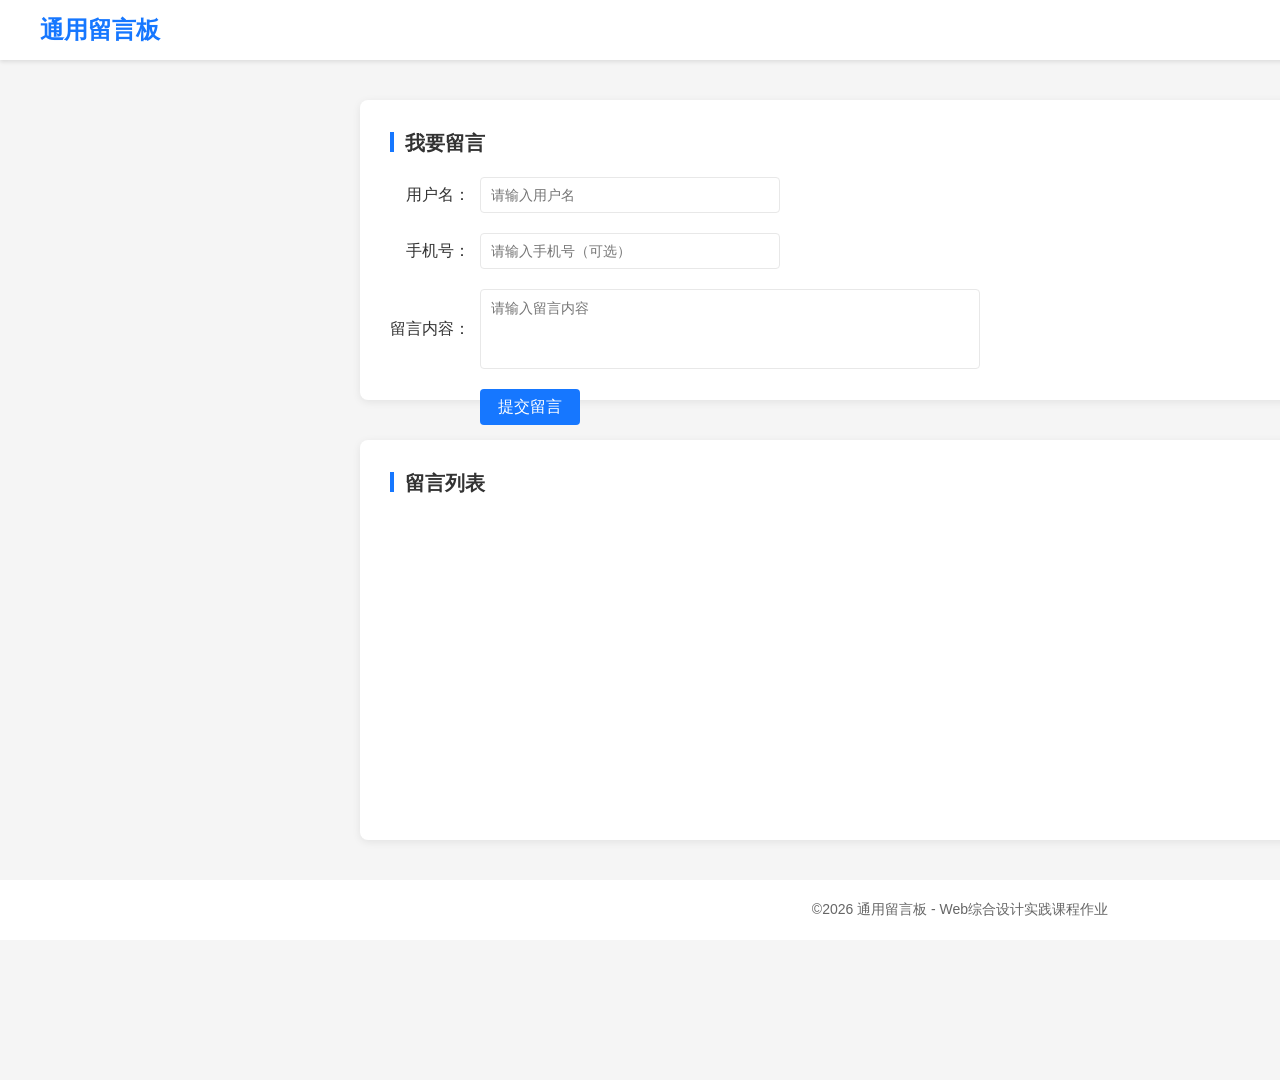
==== index.html @ 7337bea3 "Add files via upload" ====
<!DOCTYPE html>
<html lang="zh-CN">
<head>
    <meta charset="UTF-8">
    <meta name="viewport" content="width=device-width, initial-scale=1.0">
    <title>通用留言板-完整版</title>
    <style>
        * {
            margin: 0;
            padding: 0;
            box-sizing: border-box;
            font-family: "微软雅黑", sans-serif;
        }

        body {
            width: 1920px;
            height: 1080px;
            background-color: #f5f5f5;
            margin: 0 auto;
            position: relative;
        }

        .nav-bar {
            width: 1920px;
            height: 60px;
            background-color: #fff;
            box-shadow: 0 2px 4px rgba(0,0,0,0.1);
            position: absolute;
            top: 0;
            left: 0;
            display: flex;
            justify-content: space-between;
            align-items: center;
            padding: 0 40px;
        }

        .logo {
            font-size: 24px;
            font-weight: bold;
            color: #1677ff;
        }

        .nav-menu {
            display: flex;
            gap: 20px;
            align-items: center;
        }

        .nav-item {
            font-size: 16px;
            color: #333;
            cursor: pointer;
        }

        .dropdown {
            width: 120px;
            background-color: #fff;
            box-shadow: 0 4px 8px rgba(0,0,0,0.1);
            position: absolute;
            top: 60px;
            right: 120px;
            padding: 10px 0;
            display: none;
            flex-direction: column;
            gap: 10px;
        }

        .dropdown.active {
            display: flex;
        }

        .dropdown-item a {
            font-size: 16px;
            color: #333;
            padding: 0 15px;
            text-decoration: none;
            display: block;
        }

        .common-container {
            width: 1200px;
            background-color: #fff;
            border-radius: 8px;
            box-shadow: 0 2px 8px rgba(0,0,0,0.08);
            padding: 30px;
            position: absolute;
            left: 50%;
            transform: translateX(-50%);
        }

        .title {
            font-size: 20px;
            font-weight: bold;
            color: #333;
            position: relative;
            padding-left: 15px;
            margin-bottom: 20px;
        }

        .title::before {
            content: "";
            width: 4px;
            height: 20px;
            background-color: #1677ff;
            position: absolute;
            top: 2px;
            left: 0;
        }

        .form-container {
            top: 100px;
            height: 300px;
        }

        .form-item {
            display: flex;
            align-items: center;
            gap: 10px;
            margin-bottom: 20px;
        }

        .form-item label {
            font-size: 16px;
            color: #333;
            width: 80px;
            text-align: right;
        }

        .form-item input,
        .form-item textarea {
            width: 300px;
            height: 36px;
            border: 1px solid #e8e8e8;
            border-radius: 4px;
            padding: 0 10px;
            font-size: 14px;
        }

        .form-item textarea {
            width: 500px;
            height: 80px;
            padding: 10px;
            resize: none;
        }

        .submit-btn {
            width: 100px;
            height: 36px;
            background-color: #1677ff;
            color: #fff;
            font-size: 16px;
            border-radius: 4px;
            border: none;
            margin-left: 90px;
            cursor: pointer;
        }

        .submit-btn:hover {
            background-color: #0d66d0;
        }

        .error-tip {
            font-size: 12px;
            color: #ff4d4f;
            margin-left: 10px;
        }

        .message-list-container {
            top: 440px;
            height: 400px;
        }

        .message-card {
            width: 100%;
            border: 1px solid #e8e8e8;
            border-radius: 4px;
            padding: 20px;
            margin-bottom: 20px;
        }

        .card-info {
            display: flex;
            justify-content: space-between;
            font-size: 14px;
            color: #666;
            margin-bottom: 10px;
        }

        .card-info .username {
            font-size: 16px;
            color: #333;
            font-weight: 500;
        }

        .card-content {
            font-size: 16px;
            color: #333;
            line-height: 1.8;
        }

        .footer {
            width: 1920px;
            height: 60px;
            background-color: #fff;
            position: absolute;
            top: 880px;
            left: 0;
            display: flex;
            align-items: center;
            justify-content: center;
            font-size: 14px;
            color: #666;
        }

        .modal {
            display: none;
            position: fixed;
            top: 0;
            left: 0;
            width: 100%;
            height: 100%;
            z-index: 999;
        }

        .modal-mask {
            position: absolute;
            width: 100%;
            height: 100%;
            background-color: rgba(0,0,0,0.5);
        }

        .modal-content {
            position: absolute;
            top: 50%;
            left: 50%;
            transform: translate(-50%, -50%);
            background-color: #fff;
            width: 400px;
            border-radius: 8px;
            padding: 20px;
        }

        .modal-header {
            display: flex;
            justify-content: space-between;
            align-items: center;
            margin-bottom: 20px;
            padding-bottom: 10px;
            border-bottom: 1px solid #e8e8e8;
        }

        .modal-header h3 {
            font-size: 18px;
        }

        .close-modal {
            border: none;
            background: none;
            font-size: 20px;
            cursor: pointer;
            color: #666;
        }

        .close-modal:hover {
            color: #000;
        }

        .modal-body p {
            font-size: 16px;
            color: #333;
            text-align: center;
        }
    </style>
</head>
<body>
    <div class="nav-bar">
        <div class="logo">通用留言板</div>
        <div class="nav-menu">
            <div class="nav-item">首页</div>
            <div class="nav-item" id="moreBtn">更多 ▾</div>
        </div>
        <div class="dropdown" id="dropdownMenu">
            <div class="dropdown-item"><a href="admin.html">后台管理</a></div>
            <div class="dropdown-item"><a href="about.html">关于我们</a></div>
        </div>
    </div>

    <div class="form-container common-container">
        <div class="title">我要留言</div>
        <form id="messageForm">
            <div class="form-item">
                <label for="username">用户名：</label>
                <input type="text" id="username" placeholder="请输入用户名" required>
                <div class="error-tip" id="usernameTip"></div>
            </div>
            <div class="form-item">
                <label for="phone">手机号：</label>
                <input type="text" id="phone" placeholder="请输入手机号（可选）">
            </div>
            <div class="form-item">
                <label for="content">留言内容：</label>
                <textarea id="content" placeholder="请输入留言内容" required></textarea>
                <div class="error-tip" id="contentTip"></div>
            </div>
            <button type="submit" class="submit-btn">提交留言</button>
        </form>
    </div>

    <div class="message-list-container common-container">
        <div class="title">留言列表</div>
        <!-- 动态留言区域 -->
        <div id="messageList"></div>
    </div>

    <div class="footer">©2026 通用留言板 - Web综合设计实践课程作业</div>

    <div class="modal" id="successModal">
        <div class="modal-mask"></div>
        <div class="modal-content">
            <div class="modal-header">
                <h3>操作成功</h3>
                <button class="close-modal" id="closeModal">×</button>
            </div>
            <div class="modal-body">
                <p>你的留言已提交成功！</p>
            </div>
        </div>
    </div>

    <script>
        // 更多下拉菜单
        const moreBtn = document.getElementById('moreBtn');
        const dropdownMenu = document.getElementById('dropdownMenu');
        
        moreBtn.addEventListener('click', () => {
            dropdownMenu.classList.toggle('active');
        });

        document.addEventListener('click', (e) => {
            if (!moreBtn.contains(e.target) && !dropdownMenu.contains(e.target)) {
                dropdownMenu.classList.remove('active');
            }
        });

        // 格式化时间
        function formatTime(timestamp) {
            const date = new Date(timestamp);
            const pad = num => num.toString().padStart(2, '0');
            return `${date.getFullYear()}-${pad(date.getMonth()+1)}-${pad(date.getDate())} ${pad(date.getHours())}:${pad(date.getMinutes())}:${pad(date.getSeconds())}`;
        }

        // 加载留言列表（从后台获取）
        function loadMessages() {
            fetch('http://localhost:3000/api/getMessage')
            .then(res => res.json())
            .then(data => {
                const list = document.getElementById('messageList');
                list.innerHTML = '';

                if (data.data.length === 0) {
                    list.innerHTML = '<p style="text-align:center;color:#666">暂无留言</p>';
                    return;
                }

                data.data.forEach(item => {
                    const card = document.createElement('div');
                    card.className = 'message-card';
                    card.innerHTML = `
                        <div class="card-info">
                            <span class="username">用户名：${item.username}</span>
                            <span>留言时间：${formatTime(item.id)}</span>
                        </div>
                        ${item.phone ? `<div class="card-info"><span>手机号：${item.phone}</span></div>` : ''}
                        <div class="card-content">${item.content}</div>
                    `;
                    list.appendChild(card);
                });
            });
        }

        // 页面加载就显示留言
        window.onload = loadMessages;

        // 表单提交
        const messageForm = document.getElementById('messageForm');
        const successModal = document.getElementById('successModal');
        const closeModal = document.getElementById('closeModal');
        const modalMask = successModal.querySelector('.modal-mask');

        messageForm.addEventListener('submit', (e) => {
            e.preventDefault();
            const username = document.getElementById('username').value.trim();
            const phone = document.getElementById('phone').value.trim();
            const content = document.getElementById('content').value.trim();

            if (!username || !content) {
                alert('用户名和留言内容不能为空！');
                return;
            }

            fetch('http://localhost:3000/api/submitMessage', {
                method: 'POST',
                headers: { 'Content-Type': 'application/json' },
                body: JSON.stringify({ username, phone, content })
            })
            .then(res => res.json())
            .then(data => {
                if (data.code === 200) {
                    successModal.style.display = 'block';
                    messageForm.reset();
                    loadMessages(); // 提交后刷新留言列表
                } else {
                    alert('提交失败');
                }
            });
        });

        closeModal.addEventListener('click', () => {
            successModal.style.display = 'none';
        });
        modalMask.addEventListener('click', () => {
            successModal.style.display = 'none';
        });
    </script>
</body>
</html>
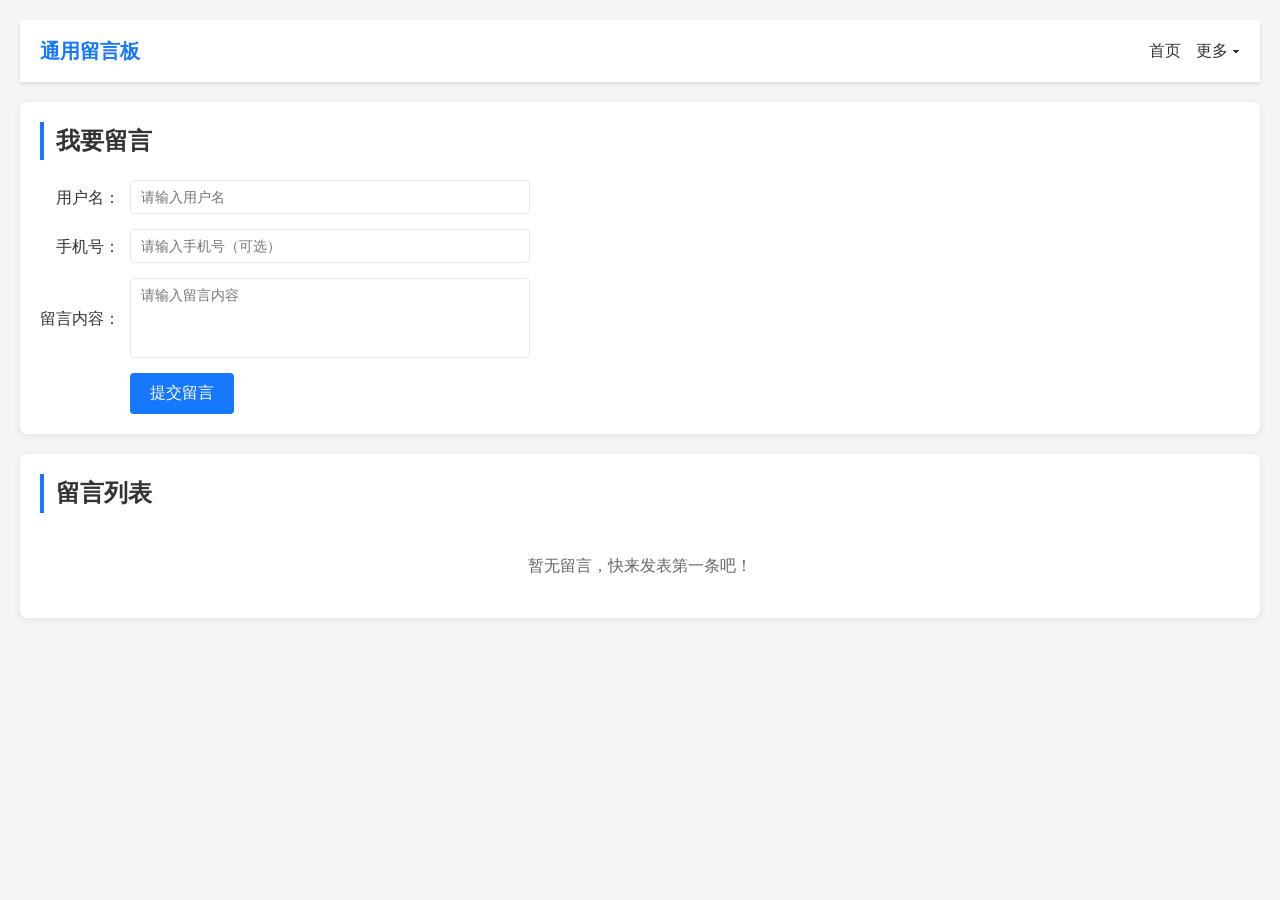
==== commit 95c48212: "Update index.html" ====
--- a/index.html
+++ b/index.html
@@ -5,6 +5,7 @@
     <meta name="viewport" content="width=device-width, initial-scale=1.0">
     <title>通用留言板-完整版</title>
     <style>
+        /* 全局重置 */
         * {
             margin: 0;
             padding: 0;
@@ -13,37 +14,31 @@
         }
 
         body {
-            width: 1920px;
-            height: 1080px;
             background-color: #f5f5f5;
-            margin: 0 auto;
-            position: relative;
-        }
-
+            padding: 20px;
+            line-height: 1.6;
+        }
+
+        /* 导航栏 */
         .nav-bar {
-            width: 1920px;
-            height: 60px;
             background-color: #fff;
             box-shadow: 0 2px 4px rgba(0,0,0,0.1);
-            position: absolute;
-            top: 0;
-            left: 0;
+            padding: 15px 20px;
+            margin-bottom: 20px;
             display: flex;
             justify-content: space-between;
             align-items: center;
-            padding: 0 40px;
         }
 
         .logo {
-            font-size: 24px;
+            font-size: 20px;
             font-weight: bold;
             color: #1677ff;
         }
 
         .nav-menu {
             display: flex;
-            gap: 20px;
-            align-items: center;
+            gap: 15px;
         }
 
         .nav-item {
@@ -53,16 +48,15 @@
         }
 
         .dropdown {
-            width: 120px;
+            position: absolute;
+            top: 60px;
+            right: 20px;
             background-color: #fff;
             box-shadow: 0 4px 8px rgba(0,0,0,0.1);
-            position: absolute;
-            top: 60px;
-            right: 120px;
-            padding: 10px 0;
+            padding: 10px;
             display: none;
             flex-direction: column;
-            gap: 10px;
+            gap: 8px;
         }
 
         .dropdown.active {
@@ -70,112 +64,80 @@
         }
 
         .dropdown-item a {
-            font-size: 16px;
-            color: #333;
-            padding: 0 15px;
+            color: #333;
             text-decoration: none;
-            display: block;
-        }
-
-        .common-container {
-            width: 1200px;
+            font-size: 14px;
+        }
+
+        /* 通用容器 */
+        .container {
             background-color: #fff;
             border-radius: 8px;
             box-shadow: 0 2px 8px rgba(0,0,0,0.08);
-            padding: 30px;
-            position: absolute;
-            left: 50%;
-            transform: translateX(-50%);
+            padding: 20px;
+            margin-bottom: 20px;
         }
 
         .title {
-            font-size: 20px;
+            font-size: 24px;
             font-weight: bold;
             color: #333;
-            position: relative;
-            padding-left: 15px;
             margin-bottom: 20px;
-        }
-
-        .title::before {
-            content: "";
-            width: 4px;
-            height: 20px;
-            background-color: #1677ff;
-            position: absolute;
-            top: 2px;
-            left: 0;
-        }
-
-        .form-container {
-            top: 100px;
-            height: 300px;
-        }
-
+            padding-left: 12px;
+            border-left: 4px solid #1677ff;
+        }
+
+        /* 表单样式 */
         .form-item {
+            margin-bottom: 15px;
             display: flex;
             align-items: center;
             gap: 10px;
-            margin-bottom: 20px;
         }
 
         .form-item label {
-            font-size: 16px;
-            color: #333;
             width: 80px;
+            font-size: 16px;
+            color: #333;
             text-align: right;
         }
 
         .form-item input,
         .form-item textarea {
-            width: 300px;
-            height: 36px;
+            flex: 1;
+            padding: 8px 10px;
             border: 1px solid #e8e8e8;
             border-radius: 4px;
-            padding: 0 10px;
             font-size: 14px;
+            max-width: 400px;
         }
 
         .form-item textarea {
-            width: 500px;
             height: 80px;
-            padding: 10px;
             resize: none;
         }
 
         .submit-btn {
-            width: 100px;
-            height: 36px;
             background-color: #1677ff;
             color: #fff;
-            font-size: 16px;
+            border: none;
+            padding: 10px 20px;
             border-radius: 4px;
-            border: none;
+            font-size: 16px;
+            cursor: pointer;
             margin-left: 90px;
-            cursor: pointer;
         }
 
         .submit-btn:hover {
             background-color: #0d66d0;
         }
 
-        .error-tip {
-            font-size: 12px;
-            color: #ff4d4f;
-            margin-left: 10px;
-        }
-
-        .message-list-container {
-            top: 440px;
-            height: 400px;
-        }
-
+        /* 留言列表 */
         .message-card {
-            width: 100%;
             border: 1px solid #e8e8e8;
             border-radius: 4px;
-            padding: 20px;
-            margin-bottom: 20px;
+            padding: 15px;
+            margin-bottom: 15px;
         }
 
         .card-info {
@@ -183,35 +145,21 @@
             justify-content: space-between;
             font-size: 14px;
             color: #666;
-            margin-bottom: 10px;
+            margin-bottom: 8px;
         }
 
         .card-info .username {
             font-size: 16px;
-            color: #333;
             font-weight: 500;
+            color: #333;
         }
 
         .card-content {
-            font-size: 16px;
-            color: #333;
-            line-height: 1.8;
-        }
-
-        .footer {
-            width: 1920px;
-            height: 60px;
-            background-color: #fff;
-            position: absolute;
-            top: 880px;
-            left: 0;
-            display: flex;
-            align-items: center;
-            justify-content: center;
-            font-size: 14px;
-            color: #666;
-        }
-
+            font-size: 15px;
+            color: #333;
+        }
+
+        /* 模态框 */
         .modal {
             display: none;
             position: fixed;
@@ -219,32 +167,24 @@
             left: 0;
             width: 100%;
             height: 100%;
+            background-color: rgba(0,0,0,0.5);
             z-index: 999;
-        }
-
-        .modal-mask {
-            position: absolute;
-            width: 100%;
-            height: 100%;
-            background-color: rgba(0,0,0,0.5);
+            align-items: center;
+            justify-content: center;
         }
 
         .modal-content {
-            position: absolute;
-            top: 50%;
-            left: 50%;
-            transform: translate(-50%, -50%);
             background-color: #fff;
-            width: 400px;
             border-radius: 8px;
             padding: 20px;
+            width: 300px;
         }
 
         .modal-header {
             display: flex;
             justify-content: space-between;
             align-items: center;
-            margin-bottom: 20px;
+            margin-bottom: 15px;
             padding-bottom: 10px;
             border-bottom: 1px solid #e8e8e8;
         }
@@ -254,25 +194,22 @@
         }
 
         .close-modal {
+            background: none;
             border: none;
-            background: none;
             font-size: 20px;
             cursor: pointer;
             color: #666;
         }
 
-        .close-modal:hover {
-            color: #000;
-        }
-
         .modal-body p {
-            font-size: 16px;
-            color: #333;
             text-align: center;
+            font-size: 16px;
+            color: #333;
         }
     </style>
 </head>
 <body>
+    <!-- 导航栏 -->
     <div class="nav-bar">
         <div class="logo">通用留言板</div>
         <div class="nav-menu">
@@ -285,13 +222,13 @@
         </div>
     </div>
 
-    <div class="form-container common-container">
+    <!-- 我要留言 -->
+    <div class="container">
         <div class="title">我要留言</div>
         <form id="messageForm">
             <div class="form-item">
                 <label for="username">用户名：</label>
                 <input type="text" id="username" placeholder="请输入用户名" required>
-                <div class="error-tip" id="usernameTip"></div>
             </div>
             <div class="form-item">
                 <label for="phone">手机号：</label>
@@ -300,22 +237,19 @@
             <div class="form-item">
                 <label for="content">留言内容：</label>
                 <textarea id="content" placeholder="请输入留言内容" required></textarea>
-                <div class="error-tip" id="contentTip"></div>
             </div>
             <button type="submit" class="submit-btn">提交留言</button>
         </form>
     </div>
 
-    <div class="message-list-container common-container">
+    <!-- 留言列表 -->
+    <div class="container">
         <div class="title">留言列表</div>
-        <!-- 动态留言区域 -->
         <div id="messageList"></div>
     </div>
 
-    <div class="footer">©2026 通用留言板 - Web综合设计实践课程作业</div>
-
+    <!-- 成功弹窗 -->
     <div class="modal" id="successModal">
-        <div class="modal-mask"></div>
         <div class="modal-content">
             <div class="modal-header">
                 <h3>操作成功</h3>
@@ -328,7 +262,7 @@
     </div>
 
     <script>
-        // 更多下拉菜单
+        // 1. 下拉菜单交互
         const moreBtn = document.getElementById('moreBtn');
         const dropdownMenu = document.getElementById('dropdownMenu');
         
@@ -342,50 +276,46 @@
             }
         });
 
-        // 格式化时间
+        // 2. 格式化时间
         function formatTime(timestamp) {
             const date = new Date(timestamp);
             const pad = num => num.toString().padStart(2, '0');
             return `${date.getFullYear()}-${pad(date.getMonth()+1)}-${pad(date.getDate())} ${pad(date.getHours())}:${pad(date.getMinutes())}:${pad(date.getSeconds())}`;
         }
 
-        // 加载留言列表（从后台获取）
+        // 3. 加载留言列表（从 localStorage 读取）
         function loadMessages() {
-            fetch('http://localhost:3000/api/getMessage')
-            .then(res => res.json())
-            .then(data => {
-                const list = document.getElementById('messageList');
-                list.innerHTML = '';
-
-                if (data.data.length === 0) {
-                    list.innerHTML = '<p style="text-align:center;color:#666">暂无留言</p>';
-                    return;
-                }
-
-                data.data.forEach(item => {
-                    const card = document.createElement('div');
-                    card.className = 'message-card';
-                    card.innerHTML = `
-                        <div class="card-info">
-                            <span class="username">用户名：${item.username}</span>
-                            <span>留言时间：${formatTime(item.id)}</span>
-                        </div>
-                        ${item.phone ? `<div class="card-info"><span>手机号：${item.phone}</span></div>` : ''}
-                        <div class="card-content">${item.content}</div>
-                    `;
-                    list.appendChild(card);
-                });
+            const list = document.getElementById('messageList');
+            list.innerHTML = '';
+            const messages = JSON.parse(localStorage.getItem('messages') || '[]');
+
+            if (messages.length === 0) {
+                list.innerHTML = '<p style="text-align:center;color:#666;padding:20px;">暂无留言，快来发表第一条吧！</p>';
+                return;
+            }
+
+            messages.forEach(item => {
+                const card = document.createElement('div');
+                card.className = 'message-card';
+                card.innerHTML = `
+                    <div class="card-info">
+                        <span class="username">用户名：${item.username}</span>
+                        <span>留言时间：${formatTime(item.id)}</span>
+                    </div>
+                    ${item.phone ? `<div class="card-info"><span>手机号：${item.phone}</span></div>` : ''}
+                    <div class="card-content">${item.content}</div>
+                `;
+                list.appendChild(card);
             });
         }
 
-        // 页面加载就显示留言
+        // 页面加载时自动加载留言
         window.onload = loadMessages;
 
-        // 表单提交
+        // 4. 表单提交（保存到 localStorage）
         const messageForm = document.getElementById('messageForm');
         const successModal = document.getElementById('successModal');
         const closeModal = document.getElementById('closeModal');
-        const modalMask = successModal.querySelector('.modal-mask');
 
         messageForm.addEventListener('submit', (e) => {
             e.preventDefault();
@@ -398,29 +328,35 @@
                 return;
             }
 
-            fetch('http://localhost:3000/api/submitMessage', {
-                method: 'POST',
-                headers: { 'Content-Type': 'application/json' },
-                body: JSON.stringify({ username, phone, content })
-            })
-            .then(res => res.json())
-            .then(data => {
-                if (data.code === 200) {
-                    successModal.style.display = 'block';
-                    messageForm.reset();
-                    loadMessages(); // 提交后刷新留言列表
-                } else {
-                    alert('提交失败');
-                }
-            });
+            // 构造新留言对象
+            const newMessage = {
+                id: Date.now(), // 用时间戳作为唯一ID
+                username: username,
+                phone: phone,
+                content: content
+            };
+
+            // 读取现有留言，添加新留言后保存
+            const messages = JSON.parse(localStorage.getItem('messages') || '[]');
+            messages.push(newMessage);
+            localStorage.setItem('messages', JSON.stringify(messages));
+
+            // 显示成功弹窗、清空表单、刷新列表
+            successModal.style.display = 'flex';
+            messageForm.reset();
+            loadMessages();
         });
 
+        // 5. 关闭弹窗
         closeModal.addEventListener('click', () => {
             successModal.style.display = 'none';
         });
-        modalMask.addEventListener('click', () => {
-            successModal.style.display = 'none';
-        });
-    </script>
-</body>
-</html>+
+        successModal.addEventListener('click', (e) => {
+            if (e.target === successModal) {
+                 successModal.style.display = 'none';
+             }
+         });
+     </script>
+ </body>
+</html>
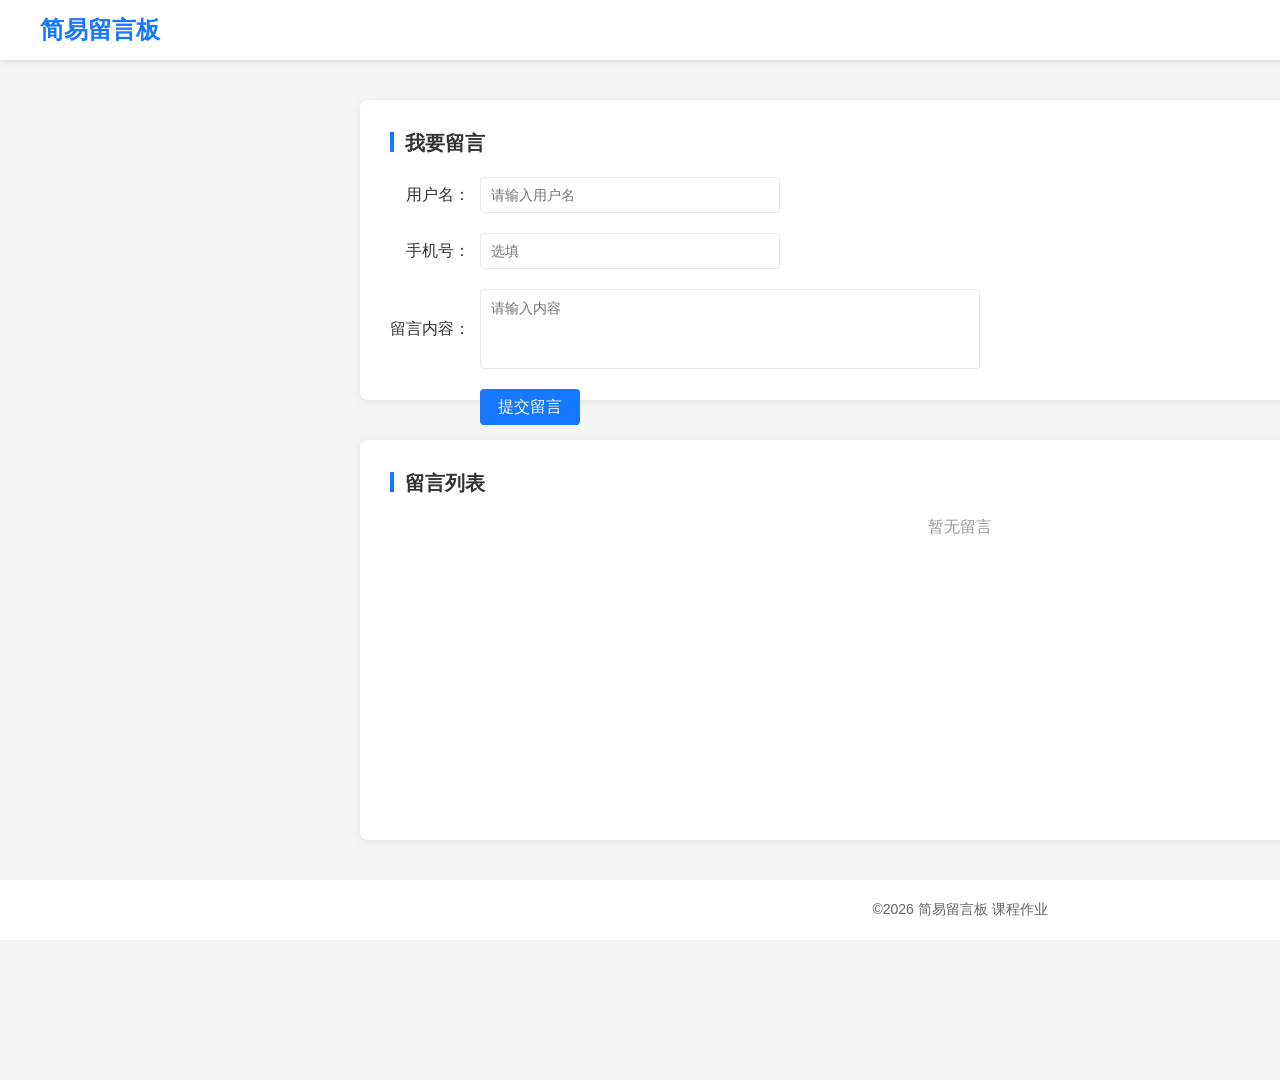
==== commit 6088280f: "Update index.html" ====
--- a/index.html
+++ b/index.html
@@ -3,163 +3,180 @@
 <head>
     <meta charset="UTF-8">
     <meta name="viewport" content="width=device-width, initial-scale=1.0">
-    <title>通用留言板-完整版</title>
+    <title>简易留言板</title>
     <style>
-        /* 全局重置 */
         * {
             margin: 0;
             padding: 0;
             box-sizing: border-box;
             font-family: "微软雅黑", sans-serif;
         }
-
         body {
+            width: 1920px;
+            height: 1080px;
             background-color: #f5f5f5;
-            padding: 20px;
-            line-height: 1.6;
-        }
-
-        /* 导航栏 */
+            margin: 0 auto;
+            position: relative;
+        }
         .nav-bar {
+            width: 1920px;
+            height: 60px;
             background-color: #fff;
             box-shadow: 0 2px 4px rgba(0,0,0,0.1);
-            padding: 15px 20px;
-            margin-bottom: 20px;
+            position: absolute;
+            top: 0;
+            left: 0;
             display: flex;
             justify-content: space-between;
             align-items: center;
-        }
-
+            padding: 0 40px;
+        }
         .logo {
-            font-size: 20px;
+            font-size: 24px;
             font-weight: bold;
             color: #1677ff;
         }
-
         .nav-menu {
             display: flex;
-            gap: 15px;
-        }
-
+            gap: 20px;
+            align-items: center;
+        }
         .nav-item {
             font-size: 16px;
             color: #333;
             cursor: pointer;
         }
-
         .dropdown {
-            position: absolute;
-            top: 60px;
-            right: 20px;
+            width: 120px;
             background-color: #fff;
             box-shadow: 0 4px 8px rgba(0,0,0,0.1);
-            padding: 10px;
+            position: absolute;
+            top: 60px;
+            right: 120px;
+            padding: 10px 0;
             display: none;
             flex-direction: column;
-            gap: 8px;
-        }
-
+            gap: 10px;
+        }
         .dropdown.active {
             display: flex;
         }
-
         .dropdown-item a {
-            color: #333;
+            font-size: 16px;
+            color: #333;
+            padding: 0 15px;
             text-decoration: none;
-            font-size: 14px;
-        }
-
-        /* 通用容器 */
-        .container {
+        }
+        .common-container {
+            width: 1200px;
             background-color: #fff;
             border-radius: 8px;
             box-shadow: 0 2px 8px rgba(0,0,0,0.08);
+            padding: 30px;
+            position: absolute;
+            left: 50%;
+            transform: translateX(-50%);
+        }
+        .title {
+            font-size: 20px;
+            font-weight: bold;
+            color: #333;
+            position: relative;
+            padding-left: 15px;
+            margin-bottom: 20px;
+        }
+        .title::before {
+            content: "";
+            width: 4px;
+            height: 20px;
+            background-color: #1677ff;
+            position: absolute;
+            top: 2px;
+            left: 0;
+        }
+        .form-container {
+            top: 100px;
+            height: 300px;
+        }
+        .form-item {
+            display: flex;
+            align-items: center;
+            gap: 10px;
+            margin-bottom: 20px;
+        }
+        .form-item label {
+            font-size: 16px;
+            color: #333;
+            width: 80px;
+            text-align: right;
+        }
+        .form-item input,
+        .form-item textarea {
+            width: 300px;
+            height: 36px;
+            border: 1px solid #e8e8e8;
+            border-radius: 4px;
+            padding: 0 10px;
+            font-size: 14px;
+        }
+        .form-item textarea {
+            width: 500px;
+            height: 80px;
+            padding: 10px;
+            resize: none;
+        }
+        .submit-btn {
+            width: 100px;
+            height: 36px;
+            background-color: #1677ff;
+            color: #fff;
+            font-size: 16px;
+            border-radius: 4px;
+            border: none;
+            margin-left: 90px;
+            cursor: pointer;
+        }
+        .message-list-container {
+            top: 440px;
+            height: 400px;
+        }
+        .message-card {
+            width: 100%;
+            border: 1px solid #e8e8e8;
+            border-radius: 4px;
             padding: 20px;
             margin-bottom: 20px;
         }
-
-        .title {
-            font-size: 24px;
-            font-weight: bold;
-            color: #333;
-            margin-bottom: 20px;
-            padding-left: 12px;
-            border-left: 4px solid #1677ff;
-        }
-
-        /* 表单样式 */
-        .form-item {
-            margin-bottom: 15px;
-            display: flex;
-            align-items: center;
-            gap: 10px;
-        }
-
-        .form-item label {
-            width: 80px;
-            font-size: 16px;
-            color: #333;
-            text-align: right;
-        }
-
-        .form-item input,
-        .form-item textarea {
-            flex: 1;
-            padding: 8px 10px;
-            border: 1px solid #e8e8e8;
-            border-radius: 4px;
-            font-size: 14px;
-            max-width: 400px;
-        }
-
-        .form-item textarea {
-            height: 80px;
-            resize: none;
-        }
-
-        .submit-btn {
-            background-color: #1677ff;
-            color: #fff;
-            border: none;
-            padding: 10px 20px;
-            border-radius: 4px;
-            font-size: 16px;
-            cursor: pointer;
-            margin-left: 90px;
-        }
-
-        .submit-btn:hover {
-            background-color: #0d66d0;
-        }
-
-        /* 留言列表 */
-        .message-card {
-            border: 1px solid #e8e8e8;
-            border-radius: 4px;
-            padding: 15px;
-            margin-bottom: 15px;
-        }
-
         .card-info {
             display: flex;
             justify-content: space-between;
             font-size: 14px;
             color: #666;
-            margin-bottom: 8px;
-        }
-
+            margin-bottom: 10px;
+        }
         .card-info .username {
             font-size: 16px;
+            color: #333;
             font-weight: 500;
-            color: #333;
-        }
-
+        }
         .card-content {
-            font-size: 15px;
-            color: #333;
-        }
-
-        /* 模态框 */
+            font-size: 16px;
+            color: #333;
+            line-height: 1.8;
+        }
+        .footer {
+            width: 1920px;
+            height: 60px;
+            background-color: #fff;
+            position: absolute;
+            top: 880px;
+            left: 0;
+            display: flex;
+            align-items: center;
+            justify-content: center;
+            font-size: 14px;
+            color: #666;
+        }
         .modal {
             display: none;
             position: fixed;
@@ -167,196 +184,145 @@
             left: 0;
             width: 100%;
             height: 100%;
-            background-color: rgba(0,0,0,0.5);
+            background: rgba(0,0,0,0.5);
             z-index: 999;
-            align-items: center;
-            justify-content: center;
-        }
-
+        }
         .modal-content {
-            background-color: #fff;
+            position: absolute;
+            top: 50%;
+            left: 50%;
+            transform: translate(-50%,-50%);
+            background: #fff;
+            width: 400px;
             border-radius: 8px;
             padding: 20px;
-            width: 300px;
-        }
-
-        .modal-header {
-            display: flex;
-            justify-content: space-between;
-            align-items: center;
-            margin-bottom: 15px;
-            padding-bottom: 10px;
-            border-bottom: 1px solid #e8e8e8;
-        }
-
-        .modal-header h3 {
-            font-size: 18px;
-        }
-
+        }
         .close-modal {
-            background: none;
-            border: none;
+            float: right;
             font-size: 20px;
             cursor: pointer;
-            color: #666;
-        }
-
-        .modal-body p {
-            text-align: center;
-            font-size: 16px;
-            color: #333;
+            border: none;
+            background: none;
         }
     </style>
 </head>
 <body>
-    <!-- 导航栏 -->
-    <div class="nav-bar">
-        <div class="logo">通用留言板</div>
-        <div class="nav-menu">
-            <div class="nav-item">首页</div>
-            <div class="nav-item" id="moreBtn">更多 ▾</div>
+
+<div class="nav-bar">
+    <div class="logo">简易留言板</div>
+    <div class="nav-menu">
+        <div class="nav-item">首页</div>
+        <div class="nav-item" id="moreBtn">更多 ▾</div>
+    </div>
+    <div class="dropdown" id="dropdownMenu">
+        <div class="dropdown-item"><a href="admin.html">后台管理</a></div>
+        <div class="dropdown-item">关于我们</div>
+    </div>
+</div>
+
+<div class="form-container common-container">
+    <div class="title">我要留言</div>
+    <form id="messageForm">
+        <div class="form-item">
+            <label>用户名：</label>
+            <input type="text" id="username" placeholder="请输入用户名">
         </div>
-        <div class="dropdown" id="dropdownMenu">
-            <div class="dropdown-item"><a href="admin.html">后台管理</a></div>
-            <div class="dropdown-item"><a href="about.html">关于我们</a></div>
+        <div class="form-item">
+            <label>手机号：</label>
+            <input type="text" id="phone" placeholder="选填">
         </div>
+        <div class="form-item">
+            <label>留言内容：</label>
+            <textarea id="content" placeholder="请输入内容"></textarea>
+        </div>
+        <button type="submit" class="submit-btn">提交留言</button>
+    </form>
+</div>
+
+<div class="message-list-container common-container">
+    <div class="title">留言列表</div>
+    <div id="messageList"></div>
+</div>
+
+<div class="footer">©2026 简易留言板 课程作业</div>
+
+<div class="modal" id="successModal">
+    <div class="modal-content">
+        <button class="close-modal" id="closeModal">×</button>
+        <h3>提交成功</h3>
+        <p>你的留言已发布</p>
     </div>
-
-    <!-- 我要留言 -->
-    <div class="container">
-        <div class="title">我要留言</div>
-        <form id="messageForm">
-            <div class="form-item">
-                <label for="username">用户名：</label>
-                <input type="text" id="username" placeholder="请输入用户名" required>
+</div>
+
+<script>
+// 下拉菜单
+const moreBtn = document.getElementById('moreBtn');
+const dropdownMenu = document.getElementById('dropdownMenu');
+moreBtn.onclick = () => dropdownMenu.classList.toggle('active');
+document.onclick = (e) => {
+    if(!moreBtn.contains(e.target) && !dropdownMenu.contains(e.target)){
+        dropdownMenu.classList.remove('active');
+    }
+}
+
+// 时间格式化
+function fmt(t){
+    let d = new Date(t);
+    let f = n=>n.toString().padStart(2,'0');
+    return d.getFullYear()+'-'+f(d.getMonth()+1)+'-'+f(d.getDate())+' '+f(d.getHours())+':'+f(d.getMinutes());
+}
+
+// 加载留言
+function load(){
+    let list = document.getElementById('messageList');
+    let ms = JSON.parse(localStorage.getItem('msg')||'[]');
+    list.innerHTML = '';
+    if(ms.length===0){
+        list.innerHTML = '<p style="text-align:center;color:#999">暂无留言</p>';
+        return;
+    }
+    ms.forEach(m=>{
+        let div = document.createElement('div');
+        div.className='message-card';
+        div.innerHTML = `
+            <div class="card-info">
+                <span class="username">${m.user}</span>
+                <span>${fmt(m.time)}</span>
             </div>
-            <div class="form-item">
-                <label for="phone">手机号：</label>
-                <input type="text" id="phone" placeholder="请输入手机号（可选）">
-            </div>
-            <div class="form-item">
-                <label for="content">留言内容：</label>
-                <textarea id="content" placeholder="请输入留言内容" required></textarea>
-            </div>
-            <button type="submit" class="submit-btn">提交留言</button>
-        </form>
-    </div>
-
-    <!-- 留言列表 -->
-    <div class="container">
-        <div class="title">留言列表</div>
-        <div id="messageList"></div>
-    </div>
-
-    <!-- 成功弹窗 -->
-    <div class="modal" id="successModal">
-        <div class="modal-content">
-            <div class="modal-header">
-                <h3>操作成功</h3>
-                <button class="close-modal" id="closeModal">×</button>
-            </div>
-            <div class="modal-body">
-                <p>你的留言已提交成功！</p>
-            </div>
-        </div>
-    </div>
-
-    <script>
-        // 1. 下拉菜单交互
-        const moreBtn = document.getElementById('moreBtn');
-        const dropdownMenu = document.getElementById('dropdownMenu');
-        
-        moreBtn.addEventListener('click', () => {
-            dropdownMenu.classList.toggle('active');
-        });
-
-        document.addEventListener('click', (e) => {
-            if (!moreBtn.contains(e.target) && !dropdownMenu.contains(e.target)) {
-                dropdownMenu.classList.remove('active');
-            }
-        });
-
-        // 2. 格式化时间
-        function formatTime(timestamp) {
-            const date = new Date(timestamp);
-            const pad = num => num.toString().padStart(2, '0');
-            return `${date.getFullYear()}-${pad(date.getMonth()+1)}-${pad(date.getDate())} ${pad(date.getHours())}:${pad(date.getMinutes())}:${pad(date.getSeconds())}`;
-        }
-
-        // 3. 加载留言列表（从 localStorage 读取）
-        function loadMessages() {
-            const list = document.getElementById('messageList');
-            list.innerHTML = '';
-            const messages = JSON.parse(localStorage.getItem('messages') || '[]');
-
-            if (messages.length === 0) {
-                list.innerHTML = '<p style="text-align:center;color:#666;padding:20px;">暂无留言，快来发表第一条吧！</p>';
-                return;
-            }
-
-            messages.forEach(item => {
-                const card = document.createElement('div');
-                card.className = 'message-card';
-                card.innerHTML = `
-                    <div class="card-info">
-                        <span class="username">用户名：${item.username}</span>
-                        <span>留言时间：${formatTime(item.id)}</span>
-                    </div>
-                    ${item.phone ? `<div class="card-info"><span>手机号：${item.phone}</span></div>` : ''}
-                    <div class="card-content">${item.content}</div>
-                `;
-                list.appendChild(card);
-            });
-        }
-
-        // 页面加载时自动加载留言
-        window.onload = loadMessages;
-
-        // 4. 表单提交（保存到 localStorage）
-        const messageForm = document.getElementById('messageForm');
-        const successModal = document.getElementById('successModal');
-        const closeModal = document.getElementById('closeModal');
-
-        messageForm.addEventListener('submit', (e) => {
-            e.preventDefault();
-            const username = document.getElementById('username').value.trim();
-            const phone = document.getElementById('phone').value.trim();
-            const content = document.getElementById('content').value.trim();
-
-            if (!username || !content) {
-                alert('用户名和留言内容不能为空！');
-                return;
-            }
-
-            // 构造新留言对象
-            const newMessage = {
-                id: Date.now(), // 用时间戳作为唯一ID
-                username: username,
-                phone: phone,
-                content: content
-            };
-
-            // 读取现有留言，添加新留言后保存
-            const messages = JSON.parse(localStorage.getItem('messages') || '[]');
-            messages.push(newMessage);
-            localStorage.setItem('messages', JSON.stringify(messages));
-
-            // 显示成功弹窗、清空表单、刷新列表
-            successModal.style.display = 'flex';
-            messageForm.reset();
-            loadMessages();
-        });
-
-        // 5. 关闭弹窗
-        closeModal.addEventListener('click', () => {
-            successModal.style.display = 'none';
-        });
-
-        successModal.addEventListener('click', (e) => {
-            if (e.target === successModal) {
-                 successModal.style.display = 'none';
-             }
-         });
-     </script>
- </body>
+            <div class="card-content">${m.content}</div>
+        `;
+        list.appendChild(div);
+    });
+}
+
+// 提交
+document.getElementById('messageForm').onsubmit = function(e){
+    e.preventDefault();
+    let user = document.getElementById('username').value.trim();
+    let content = document.getElementById('content').value.trim();
+    if(!user || !content){
+        alert('用户名和内容不能为空');
+        return;
+    }
+    let ms = JSON.parse(localStorage.getItem('msg')||'[]');
+    ms.unshift({
+        time:Date.now(),
+        user:user,
+        content:content
+    });
+    localStorage.setItem('msg',JSON.stringify(ms));
+    document.getElementById('successModal').style.display='block';
+    this.reset();
+    load();
+};
+
+// 关闭弹窗
+document.getElementById('closeModal').onclick = ()=>{
+    document.getElementById('successModal').style.display='none';
+};
+
+// 初始化
+load();
+</script>
+</body>
 </html>
